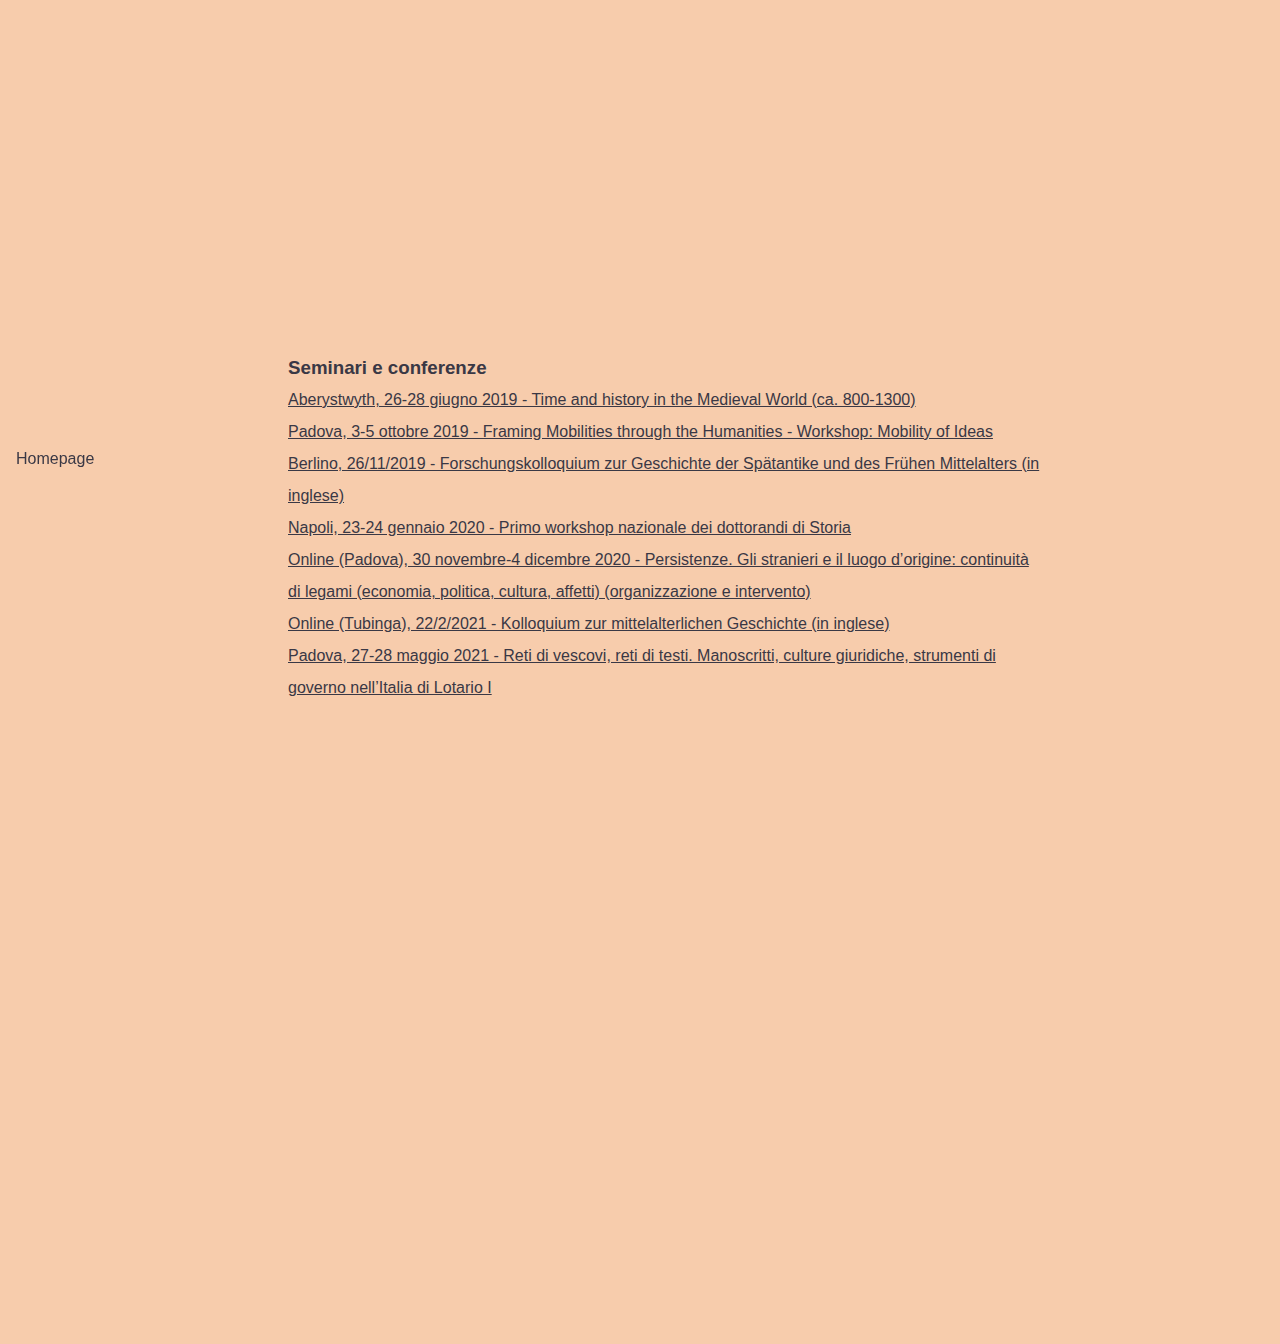
==== conferences.html @ 92043ed0 "Added initial files" ====
<!DOCTYPE html>
<html>

<head>
    <meta charset="utf-8">
    <meta name="viewport" content="width=device-width, initial-scale=1">
    <title>Seminari e converenze</title>
    <link rel="stylesheet" type="text/css" href="styles.css">
</head>

<body>
    <div class="navbar">
        <ul class="index">
            <li><a class="navbar_link" href="./index.html">Homepage</a></li>
        </ul>
    </div>
    <div class="container_1">
        
        <div class="main-text conferences">
            <ul class="accordion-list" id="conf"><h3>Seminari e conferenze</h3>
            	<li><a class="main-text-link" href="https://medievalaber.hcommons.org/conference/programme-2019/">Aberystwyth, 26-28 giugno 2019 - Time and history in the Medieval World (ca. 800-1300)<a></li>
            	<li><a class="main-text-link" href="files/mobility_idee.pdf">Padova, 3-5 ottobre 2019 - Framing Mobilities through the Humanities - Workshop: Mobility of Ideas</a></li>
            	<li><a class="main-text-link" href="https://www.geschkult.fu-berlin.de/e/fmi/bereiche/mittelalter/ab_esders/termine/Forschungskolloquium.html">Berlino, 26/11/2019 - Forschungskolloquium zur Geschichte der Spätantike und des Frühen Mittelalters (in inglese)</a></li>
            	<li><a class="main-text-link" href="files/napoli.pdf">Napoli, 23-24 gennaio 2020 - Primo workshop nazionale dei dottorandi di Storia</a></li>
            	<li><a class="main-text-link" href="files/persistenze.pdf">Online (Padova), 30 novembre-4 dicembre 2020 - Persistenze. Gli stranieri e il luogo d’origine: continuità di legami (economia, politica, cultura, affetti) (organizzazione e intervento)</a></li>
            	<li><a class="main-text-link" href="https://uni-tuebingen.de/fakultaeten/philosophische-fakultaet/fachbereiche/geschichtswissenschaft/seminareinstitute/mittelalterliche-geschichte/seminar/">Online (Tubinga), 22/2/2021 - Kolloquium zur mittelalterlichen Geschichte (in inglese)</a></li>
            	<li><a class="main-text-link" href="files/reti.pdf">Padova, 27-28 maggio 2021 - Reti di vescovi, reti di testi. Manoscritti, culture giuridiche, strumenti di governo nell’Italia di Lotario I</a></li>
            	




            </ul>


        </div>
</body>

</html>
---- styles.css ----
* {
    box-sizing: border-box;
    margin: 0;
    padding: 0;
}

html {
    /*height: 100%;*/
}

body {
    background-color: #F7CCAC;
    font-family: 'Oxygen', sans-serif;
    /*height: 100%;*/
}

a {
    color: #3A3845;
    text-decoration: none;
}

a:link {}

a:visited {}

a:focus {}

a:hover {
    background-color: #C69B7B;

}

a:active {}

h1,
h2,
h3,
h4,
h5,
h6 {
    color: #3A3845;
}

p {
	line-height: 1.5rem;
}
table {
    margin-top: 2rem;
}

td {
    text-align: center;
}

th {
    text-align: center;
    font-weight: bold;
    background-color: #C69B7B;
    padding: 1rem;
    border-collapse: collapse;
}

.accordion {
    width: 100%;
}

.accordion-box {
    padding-left: 3rem;
    padding-right: 3rem;
    margin-top: 2rem;
    visibility: hidden;
    display: none;
    transition-delay: 0.2s;
    transition-property: visibility;
}

.accordion-box>ul {
    padding: 1rem 5rem;
    margin-right: auto;
    margin-left: 3rem;
}

.accordion-box-icons {
    height: 1.5rem;
    width: 1.5rem;
    float: right;
}

.accordion-icons {
    height: 1.5rem;
    width: 1.5rem;
    align-self: right;
}

.accordion-list {
    margin-top: 2rem;
    padding-left: 3rem;
    line-height: 1.5rem;

}

.accordion-table {
    margin-left: auto;
    margin-right: auto;
}

.accordion-text {
    padding-left: 1rem;
}

.accordion-title {
    display: flex;
    justify-content: space-between;
    margin-top: 3rem;
    cursor: pointer;
}

/*.bio-article {
    height: 100%;
}*/

.container_1 {
    display: flex;
    flex-direction: column;
    justify-content: center;
    /*height: 100%;*/
    gap: 10rem;
}

/*.cont-skills{

	height: 180%;
}*/

.conferences {
	align-self: center;
	margin-top: 20rem;
	line-height: 2rem;
}

.education {
    justify-content: center;
}

.footer {

    left: 0;
    height: 10rem;
    flex-width: 100%;
    background-color: #826F66;
    color: #EEEBD9;
    text-align: center;
    margin-top: 20%;
}

.footer-icons {
    height: 1.5rem;
    width: 1.5rem;
    margin-right: 0.5rem;
}

.footer_link {
    color: black;
}

.footer-text {
    text-align: center;
    color: black;
    padding-top: 3rem;
}

.footer-textbox {
    background-color: #826F66;
}



.index {
    list-style-type: none;
    text-align: left;
    padding-left: 1rem;
}

.in-text-img {
    width: 8rem;
    height: 8rem;
    float: left;
}

.list-box {
    margin: 1rem 3rem;
    background-color: #C69B7B;
    font-weight: bold;
    padding: 1rem;
    cursor: pointer;

}

.main-heading {
    text-align: right;
    font-size: 2rem;
    padding-top: 10rem;
    padding-right: 10rem;
    padding-right: 20rem;
    margin-bottom: 60%;
    /* height: 100%;*/
}

.main-heading h5 {
    font-style: italic;
}

.main-page-icons {
    height: 80px;
    width: 80px;
    display: block;
    margin-bottom: 4rem;
    margin-top: 1rem;
}

.main-text {

    display: inline-flex;
    /* flex: 0 0 50%;
    justify-content: center;*/
    padding-left: 15rem;
    padding-right: 15rem;
    margin-bottom: 40rem;

}


.main-text-link {
    text-decoration: underline;
}

.main-text-par {
    text-align: center;
    padding-left: 1rem;
    margin-top: 1rem;
}

.navbar {
    align-self: center;
    position: fixed;
    top: 50%;

}

.personal-photo {
    height: 10rem;
    width: 10rem;
    border-radius: 100%;
    float: right;
    margin: 1rem 0 1rem 1rem;
}

.skill-div {
    height: 150%;
}

.skillset {
    flex: 20rem;
    align-self: center;
}

.table-first-column {
    text-align: left;
}

.text-with-img {
    text-align: center;
    padding-left: 1rem;

}

.ul-par {
	margin-bottom: 1rem;
	text-align: left;
}
.up-arrow {
    height: 40px;
    width: 40px;
    position: fixed;
    float: right;
    bottom: 2rem;
    right: 2rem;
}

.footer-notfirst {
    padding-top: 1rem;
}

.footer-last {
    padding-bottom: 2rem;
}

#accordion-box1 {
    transition: visibility;
}
#clojure {
	float: right;
}
#conf {
	list-style: none;
	line-height: 2rem;
}
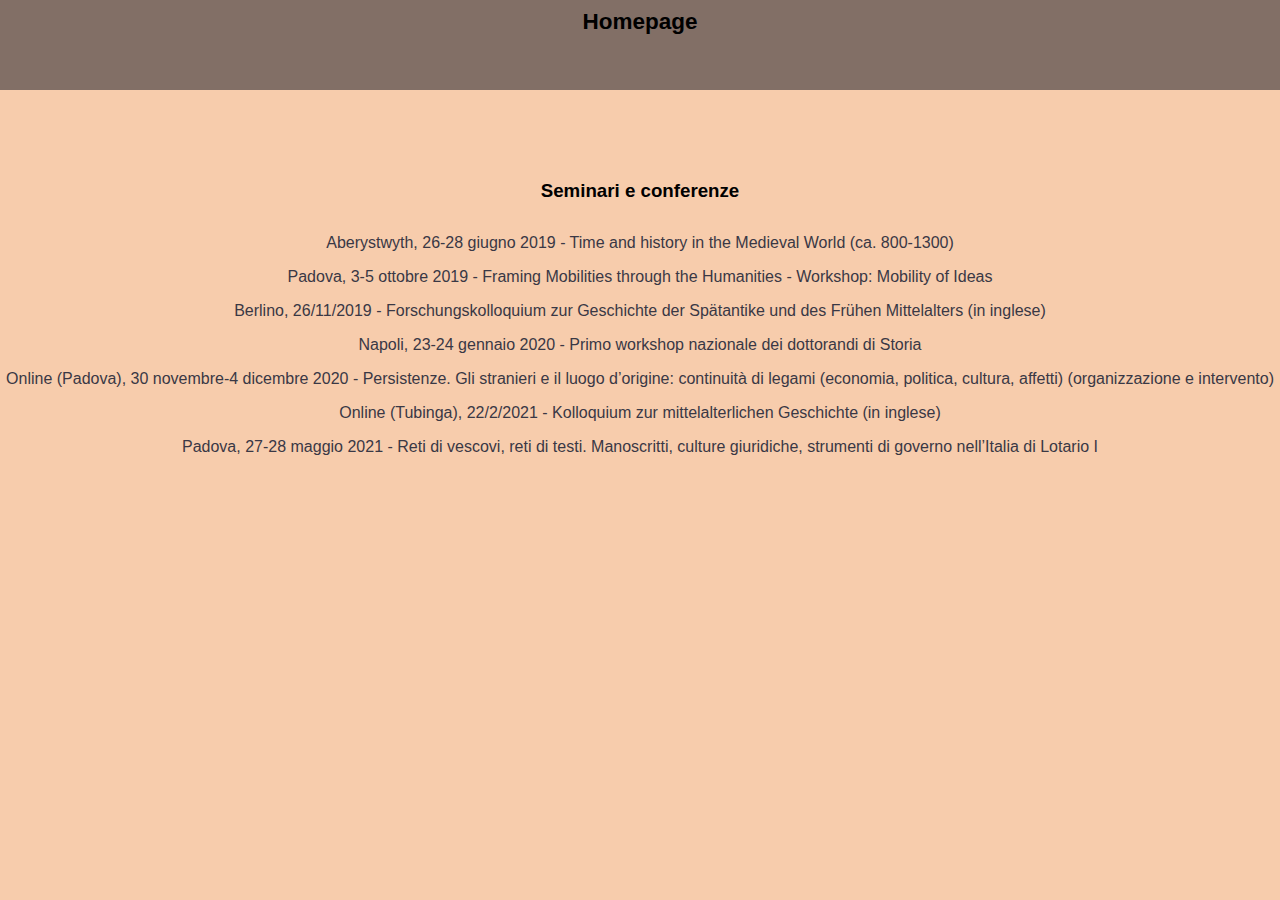
==== commit ff94db46: "new mobile version" ====
--- a/conferences.html
+++ b/conferences.html
@@ -9,15 +9,15 @@
 </head>
 
 <body>
-    <div class="navbar">
-        <ul class="index">
-            <li><a class="navbar_link" href="./index.html">Homepage</a></li>
-        </ul>
-    </div>
+    <div class="container-2"><div class="navbar">
+            
+                <p class="navbar-par"><a class="navbar-link" href="./index.html">Homepage</a></p>
+            
+        </div></div>
     <div class="container_1">
         
         <div class="main-text conferences">
-            <ul class="accordion-list" id="conf"><h3>Seminari e conferenze</h3>
+            <ul class="conferences-list" id="conf"><h3>Seminari e conferenze</h3>
             	<li><a class="main-text-link" href="https://medievalaber.hcommons.org/conference/programme-2019/">Aberystwyth, 26-28 giugno 2019 - Time and history in the Medieval World (ca. 800-1300)<a></li>
             	<li><a class="main-text-link" href="files/mobility_idee.pdf">Padova, 3-5 ottobre 2019 - Framing Mobilities through the Humanities - Workshop: Mobility of Ideas</a></li>
             	<li><a class="main-text-link" href="https://www.geschkult.fu-berlin.de/e/fmi/bereiche/mittelalter/ab_esders/termine/Forschungskolloquium.html">Berlino, 26/11/2019 - Forschungskolloquium zur Geschichte der Spätantike und des Frühen Mittelalters (in inglese)</a></li>
--- a/styles.css
+++ b/styles.css
@@ -4,18 +4,18 @@
     padding: 0;
 }
 
+body,
 html {
-    /*height: 100%;*/
+    height: 100%;
 }
 
 body {
-    background-color: #F7CCAC;
+    background-color: #f7ccac;
     font-family: 'Oxygen', sans-serif;
-    /*height: 100%;*/
 }
 
 a {
-    color: #3A3845;
+    color: #3a3845;
     text-decoration: none;
 }
 
@@ -26,131 +26,86 @@
 a:focus {}
 
 a:hover {
-    background-color: #C69B7B;
-
+    background-color: #c69b7b;
 }
 
 a:active {}
 
-h1,
-h2,
-h3,
-h4,
-h5,
-h6 {
-    color: #3A3845;
-}
-
-p {
-	line-height: 1.5rem;
-}
-table {
-    margin-top: 2rem;
-}
-
 td {
-    text-align: center;
-}
-
-th {
-    text-align: center;
-    font-weight: bold;
-    background-color: #C69B7B;
-    padding: 1rem;
-    border-collapse: collapse;
-}
-
-.accordion {
-    width: 100%;
-}
-
-.accordion-box {
-    padding-left: 3rem;
-    padding-right: 3rem;
-    margin-top: 2rem;
-    visibility: hidden;
-    display: none;
-    transition-delay: 0.2s;
-    transition-property: visibility;
-}
-
-.accordion-box>ul {
-    padding: 1rem 5rem;
-    margin-right: auto;
-    margin-left: 3rem;
-}
-
-.accordion-box-icons {
-    height: 1.5rem;
-    width: 1.5rem;
-    float: right;
-}
-
-.accordion-icons {
-    height: 1.5rem;
-    width: 1.5rem;
-    align-self: right;
-}
-
-.accordion-list {
-    margin-top: 2rem;
-    padding-left: 3rem;
-    line-height: 1.5rem;
-
-}
-
-.accordion-table {
-    margin-left: auto;
-    margin-right: auto;
-}
-
-.accordion-text {
-    padding-left: 1rem;
-}
-
-.accordion-title {
-    display: flex;
-    justify-content: space-between;
-    margin-top: 3rem;
-    cursor: pointer;
-}
-
-/*.bio-article {
+	text-align: center;
+}
+
+.arrow-return {
+    max-width: 8%;
+    position: fixed;
+    right: 4%;
+    top: 50%;
+
+}
+
+
+.bold-link {
+	color: black;
+}
+.conferences {
+	text-align: center;
+}
+
+.conferences-list {
+	padding-top: 10vh;
+}
+
+.conferences-list>h3{
+	margin-bottom: 2rem;
+}
+.conferences-list>li{
+	margin: 1rem auto;
+}
+.container-1 {
+    background-color: #f7ccac;
+    min-height: 100%;
+    display: grid;
+    grid-template-columns: 85% 15%;
+}
+
+.container-2 {
+    background-color: #f7ccac;
+    height: 10%;
+    display: grid;
+    grid-template-columns: 100%;
+
+}
+
+.container-3 {
     height: 100%;
-}*/
-
-.container_1 {
+    background-color: #f7ccac;
+    display: grid;
+    grid-template-columns: 85% 15%;
+
+}
+
+.container-4 {
+    background-color: #f7ccac;
     display: flex;
     flex-direction: column;
-    justify-content: center;
-    /*height: 100%;*/
-    gap: 10rem;
-}
-
-/*.cont-skills{
-
-	height: 180%;
-}*/
-
-.conferences {
-	align-self: center;
-	margin-top: 20rem;
-	line-height: 2rem;
-}
-
-.education {
-    justify-content: center;
-}
+    max-width: 85%;
+    margin-bottom: 40%;
+}
+
+.container-4 .container-4 {
+    min-width: 100%;
+}
+
+.desc-subs {
+    display: none;
+}
+
+
 
 .footer {
-
-    left: 0;
-    height: 10rem;
-    flex-width: 100%;
-    background-color: #826F66;
-    color: #EEEBD9;
-    text-align: center;
-    margin-top: 20%;
+	padding-top: 1rem;
+    background-color: #826f66;
+    min-height: 20%;
 }
 
 .footer-icons {
@@ -159,149 +114,125 @@
     margin-right: 0.5rem;
 }
 
-.footer_link {
+.footer-text {
+    display: inline-block;
+    text-align: center;
     color: black;
-}
-
-.footer-text {
-    text-align: center;
+    font-weight: bold;
+}
+
+.formazione,
+.biog,
+.hobby {
+    margin-top: 10vh;
+    text-align: center;
+}
+
+.heading-par{
+	padding-top: 20%;
+}
+.heading-par>h6{
+	font-style: italic;
+}
+.in-text-img {
+    max-width: 25%;
+    display: inline-block;
+
+}
+.language-skills-par{
+	padding-top: 2rem;
+	padding-bottom: 1.5rem;
+}
+
+.main-page-icons {
+    max-width: 20%;
+    display: block;
+    padding-top: 15%;
+    margin-bottom: 5%;
+
+}
+
+.main-text-par {
+    font-size: 1rem;
+    margin-top: 1vh;
+    display: inline-block;
+}
+
+.navbar {
+    text-align: center;
+    position: fixed;
+    min-height: 10%;
+    min-width: 100%;
+    background-color: #826f66;
+    font-size: 2.5vh;
+}
+
+.navbar-link {
     color: black;
-    padding-top: 3rem;
-}
-
-.footer-textbox {
-    background-color: #826F66;
-}
-
-
-
-.index {
-    list-style-type: none;
-    text-align: left;
-    padding-left: 1rem;
-}
-
-.in-text-img {
-    width: 8rem;
-    height: 8rem;
-    float: left;
-}
-
-.list-box {
-    margin: 1rem 3rem;
+    font-weight: bold;
+
+}
+
+.navbar-par {
+    display: inline-block;
+    margin: 0.5vh 1vw;
+    padding-top: 0.5vh;
+}
+
+.personal-photo {
+    border-radius: 100%;
+    max-width: 35vw;
+    display: inline;
+    float: right;
+}
+
+.skill {
+    /*border: .5vh #3A3845 solid;*/
     background-color: #C69B7B;
+
+}
+
+.skill-description {
+    visibility: hidden;
+    overflow: hidden;
+    display: none;
+    max-height: 0;
+
+
+}
+
+.skill-description-list {
+
+    list-style: circle;
+    text-align: center;
+    padding: auto 1vw;
+}
+
+.skill-description-list li {
+    margin-bottom: 1rem;
+}
+
+.skill-img{
+	padding-top: 15vh;
+}
+
+.skill-table {
+	margin-right: auto;
+	margin-left: auto;
+}
+.skill-title {
+    text-align: center;
+    padding-top: 1rem;
+    padding-bottom: 1rem;
+    color: #3A3845;
     font-weight: bold;
-    padding: 1rem;
-    cursor: pointer;
-
-}
-
-.main-heading {
-    text-align: right;
-    font-size: 2rem;
-    padding-top: 10rem;
-    padding-right: 10rem;
-    padding-right: 20rem;
-    margin-bottom: 60%;
-    /* height: 100%;*/
-}
-
-.main-heading h5 {
-    font-style: italic;
-}
-
-.main-page-icons {
-    height: 80px;
-    width: 80px;
-    display: block;
-    margin-bottom: 4rem;
-    margin-top: 1rem;
-}
-
-.main-text {
-
-    display: inline-flex;
-    /* flex: 0 0 50%;
-    justify-content: center;*/
-    padding-left: 15rem;
-    padding-right: 15rem;
-    margin-bottom: 40rem;
-
-}
-
-
-.main-text-link {
-    text-decoration: underline;
-}
-
-.main-text-par {
-    text-align: center;
-    padding-left: 1rem;
-    margin-top: 1rem;
-}
-
-.navbar {
-    align-self: center;
-    position: fixed;
-    top: 50%;
-
-}
-
-.personal-photo {
-    height: 10rem;
-    width: 10rem;
-    border-radius: 100%;
-    float: right;
-    margin: 1rem 0 1rem 1rem;
-}
-
-.skill-div {
-    height: 150%;
-}
-
-.skillset {
-    flex: 20rem;
-    align-self: center;
-}
-
-.table-first-column {
-    text-align: left;
-}
-
-.text-with-img {
-    text-align: center;
-    padding-left: 1rem;
-
-}
-
-.ul-par {
-	margin-bottom: 1rem;
-	text-align: left;
-}
-.up-arrow {
-    height: 40px;
-    width: 40px;
-    position: fixed;
-    float: right;
-    bottom: 2rem;
-    right: 2rem;
-}
-
-.footer-notfirst {
-    padding-top: 1rem;
-}
-
-.footer-last {
-    padding-bottom: 2rem;
-}
-
-#accordion-box1 {
-    transition: visibility;
-}
-#clojure {
-	float: right;
-}
-#conf {
-	list-style: none;
-	line-height: 2rem;
+}
+
+
+.skills-first {
+    margin-top: 50%;
+}
+
+#skills {
+    min-height: 100%;
 }